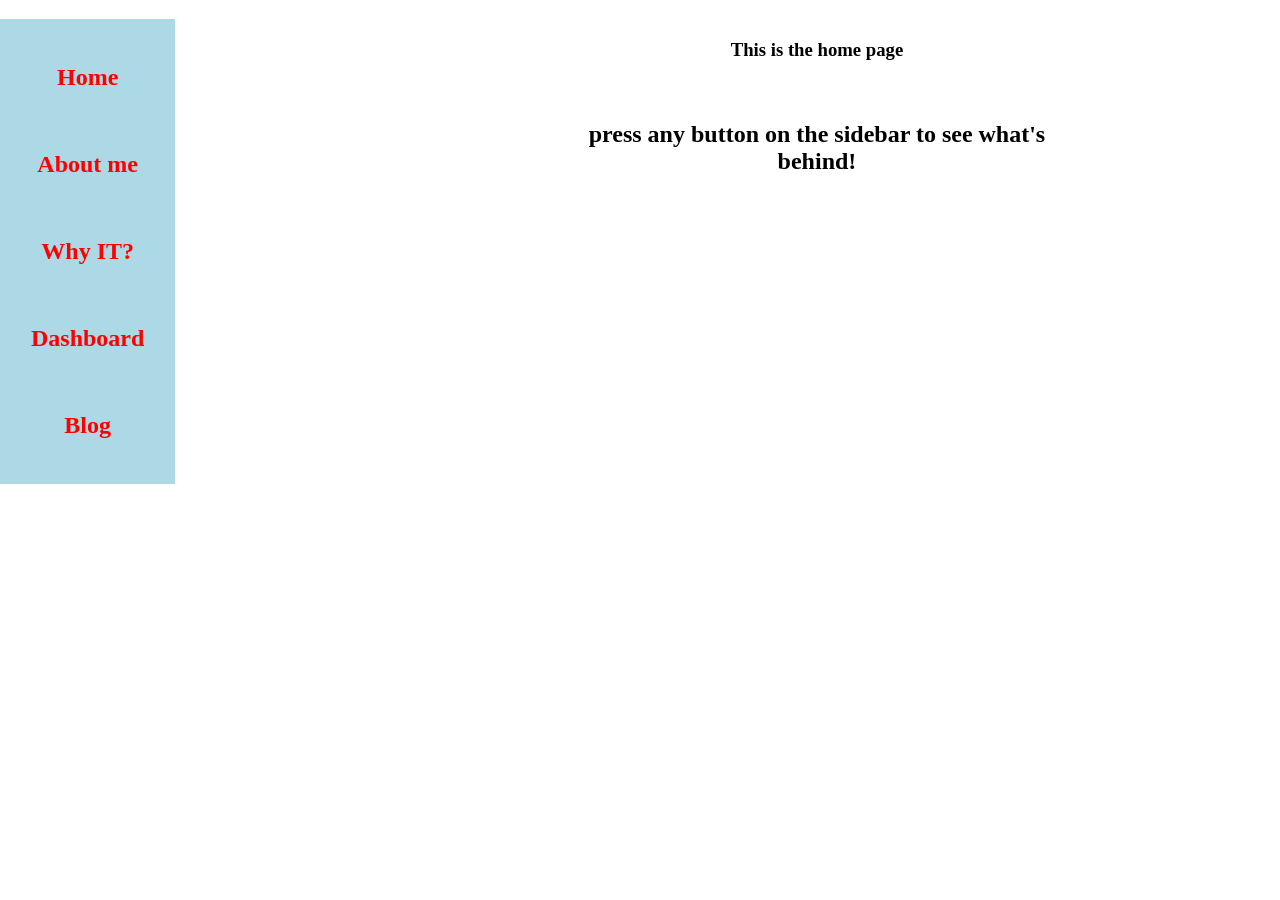
==== index.html @ f8d6527f "added table" ====
<!DOCTYPE html>

<html>

<head>
    <title>HomePage</title>
    <link rel="stylesheet" href="./style.css">
</head>

<body>
    <nav>
        <h3 class="sidebar">
            <br><a href="index.html">Home</a></br>
            <br><a href="about.html">About me</a></br>
            <br><a href="why-it.html">Why IT?</a></br>
            <br><a href="dashboard.html">Dashboard</a></br>
            <br><a href="blog.html">Blog</a></br>
        </h3>

        <section class="main">
            <h1>This is the home page</h1>
            <h2>press any button on the sidebar to see what's behind!</h2>
        </section>
    </nav>

</body>

</html>
---- style.css ----
.sidebar {
    position:fixed;
    top: 0;
    left: 0;
    background-color: lightblue;  
    height:auto;
    padding: 15px;
    width:auto;
}

nav {
    background-color: white;
    text-align: center;
    padding-left: 20%
}

.sidebar a {
    text-decoration: none;
    font-size: x-large;
    color: red;
    display: block;
    padding: 8px 16px;
}

.sidebar a:hover {
  background-color: #555555;
  color: white;
}

.main h1, h2, p, table{
    margin-left: 30%;
    margin-right: 20%;
    text-align: center;
    padding: 20px;
}

.main a {
    color: black;
    text-decoration: none;
    
}

.main img {
    position:absolute;
    top:0%;
    right:0%;
    width: 20%;
}

.dashboard {
    border-width: 2px;
}
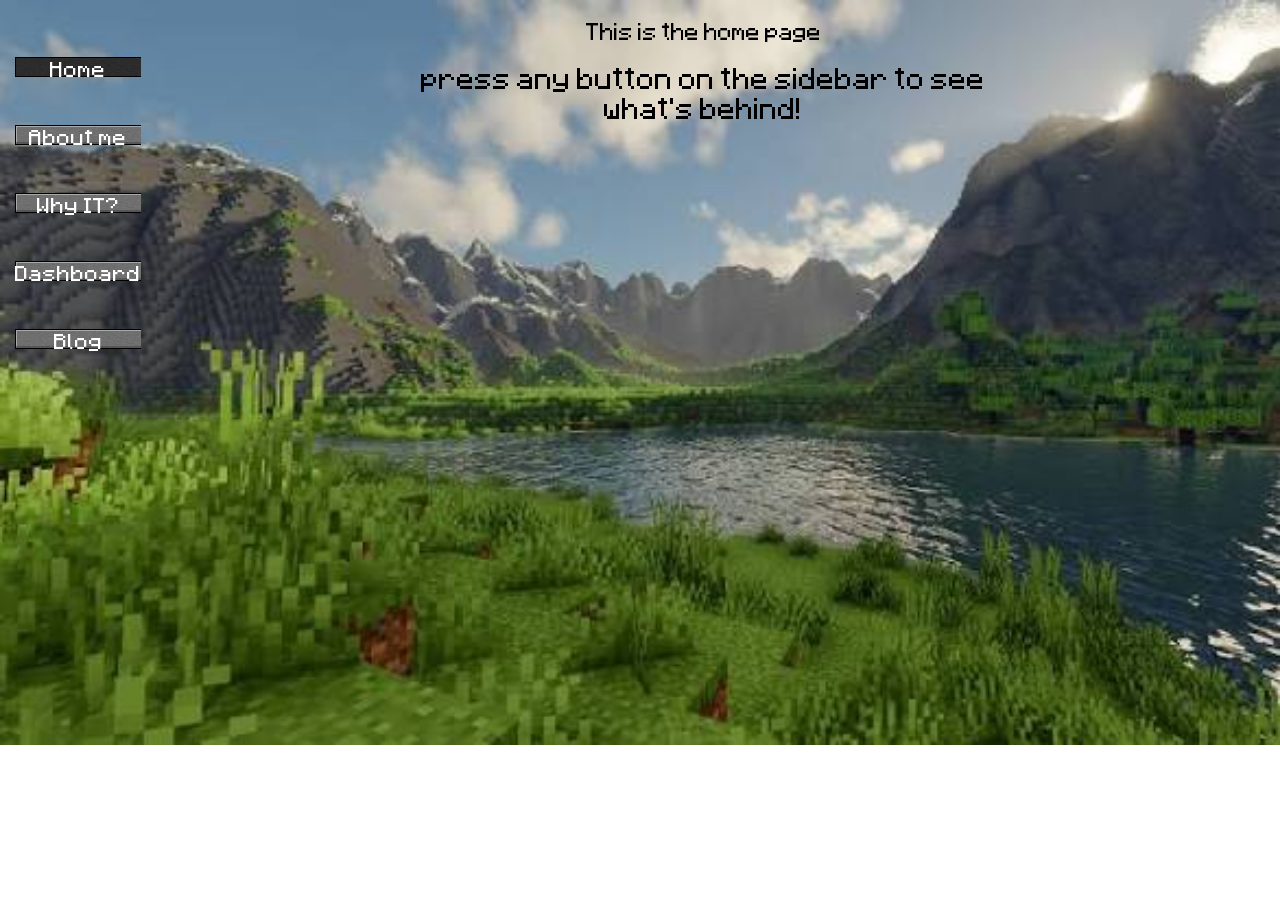
==== commit 3ddc98c7: "textures added/ stylized" ====
--- a/index.html
+++ b/index.html
@@ -9,8 +9,8 @@
 
 <body>
     <nav>
-        <h3 class="sidebar">
-            <br><a href="index.html">Home</a></br>
+        <h3 class="selector">
+            <br><a id="active-page" href="index.html">Home</a></br>
             <br><a href="about.html">About me</a></br>
             <br><a href="why-it.html">Why IT?</a></br>
             <br><a href="dashboard.html">Dashboard</a></br>
--- a/style.css
+++ b/style.css
@@ -1,37 +1,62 @@
-.sidebar {
+@font-face {
+    font-family: 'Minecraft';
+    src: url(resources/fonts/minecraftfont.woff);
+    font-weight: bold;
+}
+
+html {
+    font-family: "Minecraft";
+}
+
+.selector {
     position:fixed;
     top: 0;
     left: 0;
-    background-color: lightblue;  
     height:auto;
     padding: 15px;
-    width:auto;
+
+}
+
+.selector a:hover, a:active {
+    background-image: url(/resources/images/button_highlighted.png);
+    background-repeat: no-repeat;
+    display: block;
+
+    
+}
+
+
+#active-page {  
+    background-image: url(/resources/images/button_disabled.png);
+    color: white;
+    background-repeat: no-repeat;
+    display: block;
+}
+
+body {
+    background-image: url(/resources/images/minecraft-background-menu.jpg);
+    background-repeat: no-repeat;
+    background-size: cover;
 }
 
 nav {
-    background-color: white;
     text-align: center;
-    padding-left: 20%
 }
 
-.sidebar a {
+.selector a {
     text-decoration: none;
-    font-size: x-large;
-    color: red;
+    font-size: large;
+    color: white;
+    background-image: url(/resources/images/button.png);
+    background-repeat: no-repeat;
     display: block;
-    padding: 8px 16px;
-}
-
-.sidebar a:hover {
-  background-color: #555555;
-  color: white;
 }
 
 .main h1, h2, p, table{
     margin-left: 30%;
     margin-right: 20%;
     text-align: center;
-    padding: 20px;
+    padding: 0px;
 }
 
 .main a {
@@ -48,5 +73,6 @@
 }
 
 .dashboard {
-    border-width: 2px;
+    border-width: 2px solid;
 }
+
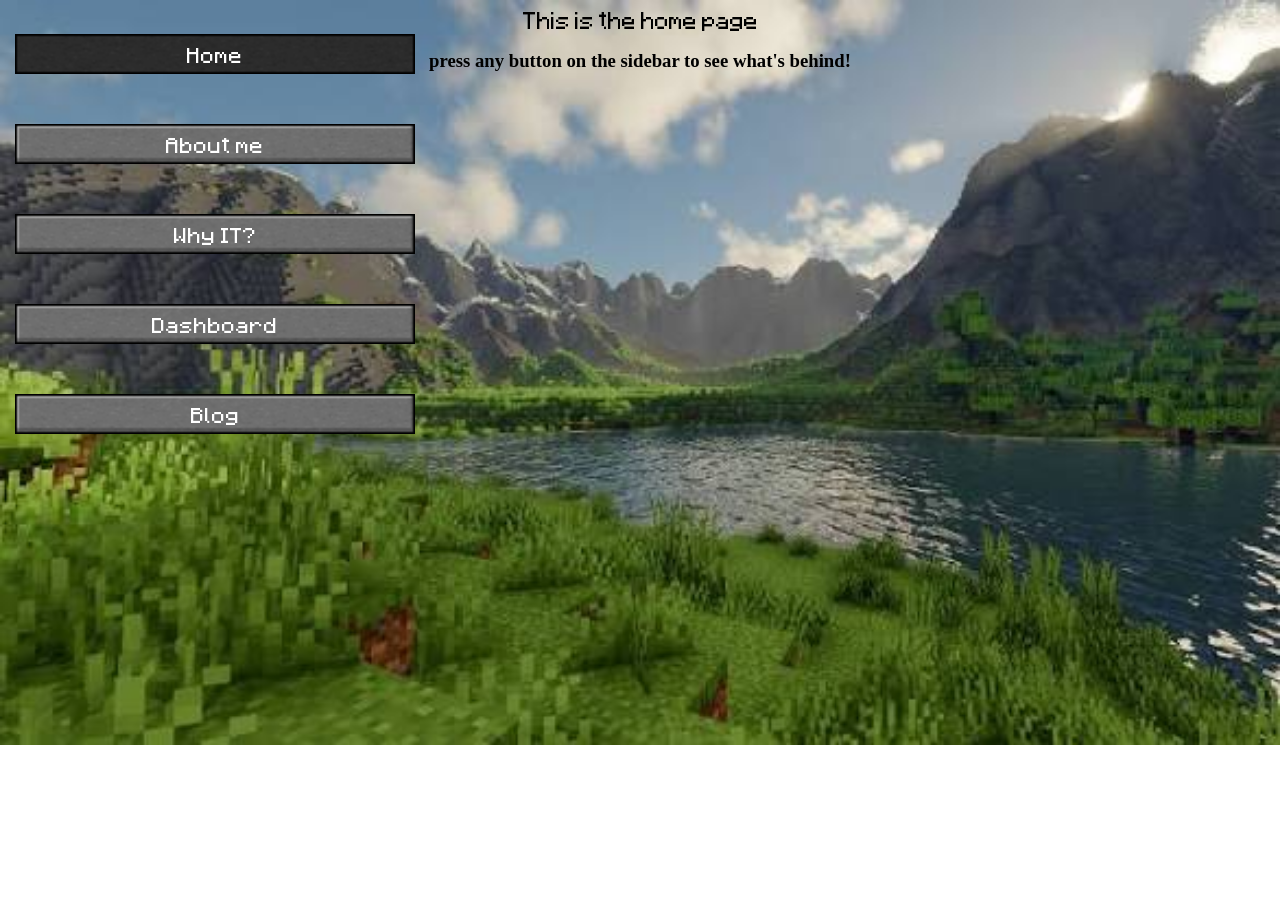
==== commit d30630f0: "added some more stuff" ====
--- a/index.html
+++ b/index.html
@@ -1,7 +1,7 @@
 <!DOCTYPE html>
 
 <html>
-
+<meta name="viewport" content="width=device-width, initial-scale=1.0">
 <head>
     <title>HomePage</title>
     <link rel="stylesheet" href="./style.css">
@@ -10,16 +10,16 @@
 <body>
     <nav>
         <h3 class="selector">
-            <br><a id="active-page" href="index.html">Home</a></br>
-            <br><a href="about.html">About me</a></br>
-            <br><a href="why-it.html">Why IT?</a></br>
-            <br><a href="dashboard.html">Dashboard</a></br>
-            <br><a href="blog.html">Blog</a></br>
+        <a id="active-page" href="index.html">Home</a>
+        <a href="about.html">About me</a>
+        <a href="why-it.html">Why IT?</a>
+        <a href="dashboard.html">Dashboard</a>
+        <a href="blog.html">Blog</a>
         </h3>
 
         <section class="main">
             <h1>This is the home page</h1>
-            <h2>press any button on the sidebar to see what's behind!</h2>
+            <h3>press any button on the sidebar to see what's behind!</h3>
         </section>
     </nav>
 
--- a/style.css
+++ b/style.css
@@ -3,17 +3,22 @@
     src: url(resources/fonts/minecraftfont.woff);
     font-weight: bold;
 }
+@font-face {
+    font-family: 'Minecraft Bold';
+    src: url(/resources/fonts/3_Minecraft-Bold.woff);
+}
 
-html {
-    font-family: "Minecraft";
+p {
+    font-size: 75%;
 }
 
 .selector {
     position:fixed;
-    top: 0;
-    left: 0;
-    height:auto;
+    top: 0%;
+    left: 0%;
     padding: 15px;
+    font-family: "Minecraft";
+    
 
 }
 
@@ -21,8 +26,6 @@
     background-image: url(/resources/images/button_highlighted.png);
     background-repeat: no-repeat;
     display: block;
-
-    
 }
 
 
@@ -47,32 +50,73 @@
     text-decoration: none;
     font-size: large;
     color: white;
+
     background-image: url(/resources/images/button.png);
     background-repeat: no-repeat;
+    background-size: 400px 40px;
     display: block;
+
+    width: 400px;
+    height: 40px;
+    text-align: center;
+    margin-bottom: 50px;
+    line-height: 40px;
+
 }
 
 .main h1, h2, p, table{
     margin-left: 30%;
     margin-right: 20%;
+    align-items: center;
+    justify-content: center;
     text-align: center;
-    padding: 0px;
+    display: flex;
 }
 
-.main a {
-    color: black;
+.main h1, h2, p {
+    font-family: "Minecraft";
+}
+
+.main h1, h2, p {
+    margin: 5px 0;
+}
+.blogs {
+    color: yellow;
+    font-family: "Minecraft";
     text-decoration: none;
-    
+    display: block;
+    margin-top: 20px;
+
+
 }
+.blogs:hover {
+    color: red;
+}
+
 
 .main img {
     position:absolute;
-    top:0%;
-    right:0%;
-    width: 20%;
+    width: 15%;
+    right: 10%;
 }
 
-.dashboard {
-    border-width: 2px solid;
+.dashboard th, td {
+    border: 2px solid;
+    width: 50%;
+    height: 50%;
+    padding: 4px;
 }
 
+.dashboard td {
+    font-family: "Minecraft";
+}
+
+.dashboard th {
+    font-family: "Minecraft Bold";
+    font-size: large;
+}
+
+.dashboard td:hover, th:hover {
+    color: gray;
+}
+
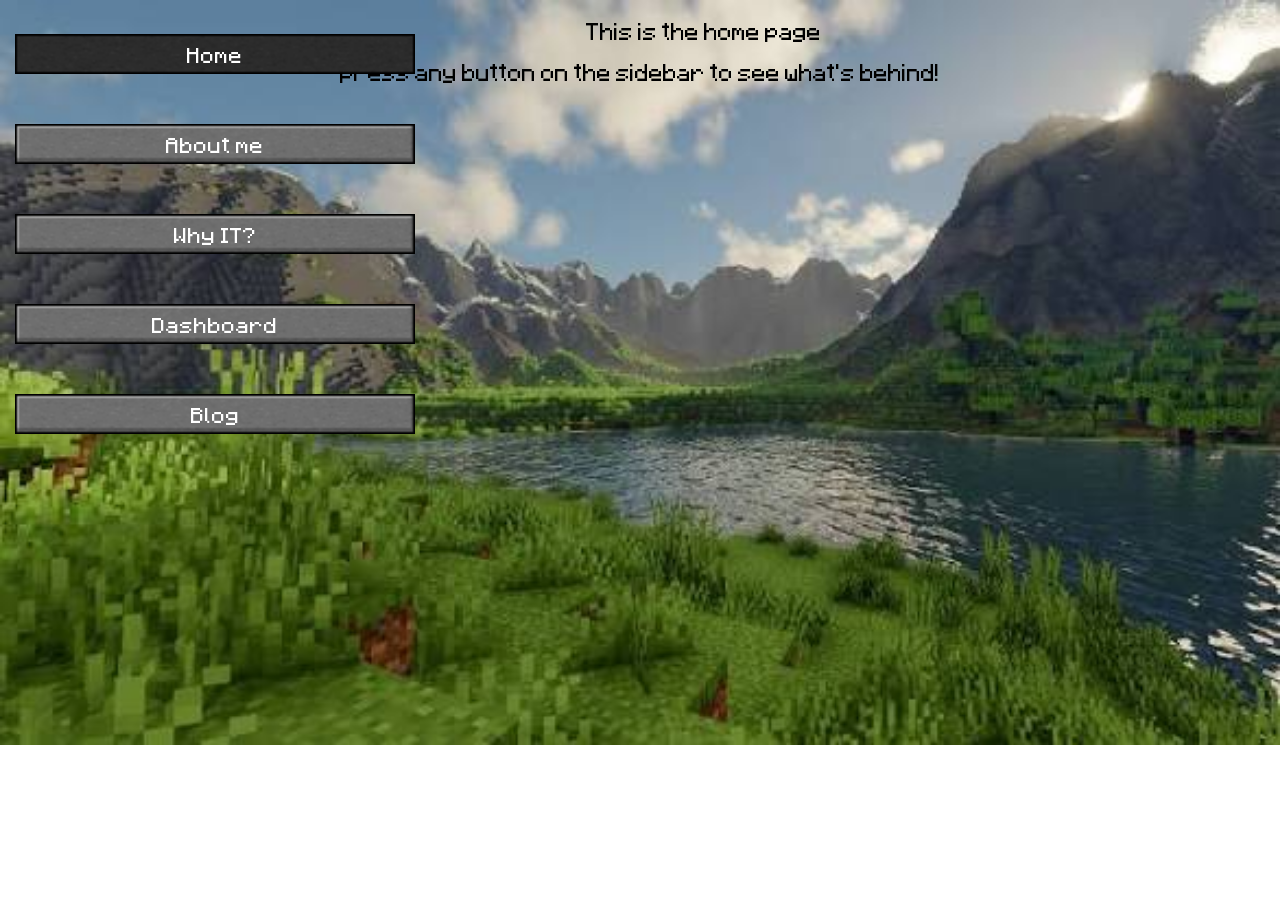
==== commit fde2b02d: "much done" ====
--- a/index.html
+++ b/index.html
@@ -1,20 +1,21 @@
 <!DOCTYPE html>
 
-<html>
+<html id="minecraft-background">
 <meta name="viewport" content="width=device-width, initial-scale=1.0">
+
 <head>
     <title>HomePage</title>
-    <link rel="stylesheet" href="./style.css">
+    <link rel="stylesheet" href="/resources/css/style.css">
 </head>
 
 <body>
     <nav>
         <h3 class="selector">
-        <a id="active-page" href="index.html">Home</a>
-        <a href="about.html">About me</a>
-        <a href="why-it.html">Why IT?</a>
-        <a href="dashboard.html">Dashboard</a>
-        <a href="blog.html">Blog</a>
+            <a id="active-page" href="index.html">Home</a>
+            <a href="about.html">About me</a>
+            <a href="why-it.html">Why IT?</a>
+            <a href="dashboard.html">Dashboard</a>
+            <a href="blog.html">Blog</a>
         </h3>
 
         <section class="main">
--- a/resources/css/style.css
+++ b/resources/css/style.css
@@ -0,0 +1,187 @@
+@font-face {
+    font-family: 'Minecraft';
+    src: url(/resources/fonts/minecraftfont.woff);
+    font-weight: bold;
+}
+
+@font-face {
+    font-family: 'Minecraft Bold';
+    src: url(/resources/fonts/3_Minecraft-Bold.woff);
+}
+
+p {
+    font-size: 75%;
+}
+
+.main h1, h2, h3, p {
+    font-family: "Minecraft";
+}
+
+.selector {
+    position: fixed;
+    top: 0%;
+    left: 0%;
+    padding: 15px;
+    font-family: "Minecraft";
+}
+
+.selector a:hover,
+a:active {
+    background-image: url(/resources/images/button_highlighted.png);
+    background-repeat: no-repeat;
+    display: block;
+}
+
+
+#active-page {
+    background-image: url(/resources/images/button_disabled.png);
+    color: white;
+    background-repeat: no-repeat;
+    display: block;
+}
+
+body {
+    text-align: center;
+}
+
+#minecraft-background {
+    background-image: url(/resources/images/minecraft-background-menu.jpg) ;
+    background-repeat: no-repeat;
+    background-size: cover;
+}
+
+#rdr2-background {
+    background-image: url(/resources/images/signpost-rdr2.jpg);
+    background-repeat: no-repeat;
+    background-size: 100% auto;
+
+}
+
+#stardew-valley-background {
+    background-image: url(/resources/images/minecraft-background-menu.jpg);
+    background-repeat: no-repeat;
+}
+
+.selector a {
+    text-decoration: none;
+    font-size: large;
+    color: white;
+
+    background-image: url(/resources/images/button.png);
+    background-repeat: no-repeat;
+    background-size: 400px 40px;
+    display: block;
+
+    width: 400px;
+    height: 40px;
+    text-align: center;
+    margin-bottom: 50px;
+    line-height: 40px;
+
+}
+
+.main p, h1, h2, table {
+    margin-left: 30%;
+    margin-right: 20%;
+    align-items: center;
+    justify-content: center;
+    text-align: center;
+}
+
+/* Blogs */
+.blogs {
+    color: yellow;
+    font-family: "Minecraft";
+    text-decoration: none;
+    display: block;
+    margin-top: 20px;
+    
+    background-image: url(/resources/images/button.png);
+    background-repeat: no-repeat;
+    background-size: 400px 40px;
+
+    width: 400px;
+    height: 40px;
+    text-align: center;
+    margin-bottom: 50px;
+    line-height: 40px;
+    align-items: center;
+
+    margin-left: 30%;
+    margin-right: 20%;
+}
+
+.blogs:hover {
+    color: red;
+}
+
+/* dashboard */
+.dashboard th,td {
+    border: 2px solid;
+    width: 50%;
+    height: 50%;
+    padding: 4px;
+}
+
+.dashboard td {
+    font-family: "Minecraft";
+}
+
+.dashboard th {
+    font-family: "Minecraft Bold";
+    font-size: large;
+}
+
+.dashboard th:hover {
+    color: gray;
+}
+
+.dashboard:has(.row-highlight-1:hover) .row-highlight-1,
+.dashboard:has(.row-highlight-1:hover) .row-highlight-quarter-1,
+.dashboard:has(.row-highlight-2:hover) .row-highlight-2,
+.dashboard:has(.row-highlight-2:hover) .row-highlight-quarter-1,
+.dashboard:has(.row-highlight-3:hover) .row-highlight-3,
+.dashboard:has(.row-highlight-3:hover) .row-highlight-quarter-1,
+.dashboard:has(.row-highlight-4:hover) .row-highlight-4,
+.dashboard:has(.row-highlight-4:hover) .row-highlight-quarter-2,
+.dashboard:has(.row-highlight-5:hover) .row-highlight-5,
+.dashboard:has(.row-highlight-5:hover) .row-highlight-quarter-2,
+.dashboard:has(.row-highlight-6:hover) .row-highlight-6,
+.dashboard:has(.row-highlight-6:hover) .row-highlight-quarter-2,
+.dashboard:has(.row-highlight-7:hover) .row-highlight-7,
+.dashboard:has(.row-highlight-7:hover) .row-highlight-quarter-3,
+.dashboard:has(.row-highlight-8:hover) .row-highlight-8,
+.dashboard:has(.row-highlight-8:hover) .row-highlight-quarter-3,
+.dashboard:has(.row-highlight-9:hover) .row-highlight-9,
+.dashboard:has(.row-highlight-9:hover) .row-highlight-quarter-3,
+.dashboard:has(.row-highlight-10:hover) .row-highlight-10,
+.dashboard:has(.row-highlight-10:hover) .row-highlight-quarter-4,
+.dashboard:has(.row-highlight-11:hover) .row-highlight-11,
+.dashboard:has(.row-highlight-11:hover) .row-highlight-quarter-4,
+.dashboard:has(.row-highlight-12:hover) .row-highlight-12,
+.dashboard:has(.row-highlight-12:hover) .row-highlight-quarter-4 {
+    background-color: rgba(128, 128, 128, 0.6);
+}
+
+/* about me page */
+.about h1 {
+    margin-bottom: 10px;
+    display: flex;
+}
+
+.about h2 {
+    margin-bottom:20px;
+    display: flex;
+}
+
+.about p {
+    margin-bottom: 5px;
+    display: flex;
+}
+
+.main img {
+    position: absolute;
+    width: 15%;
+    right: 10%;
+}
+
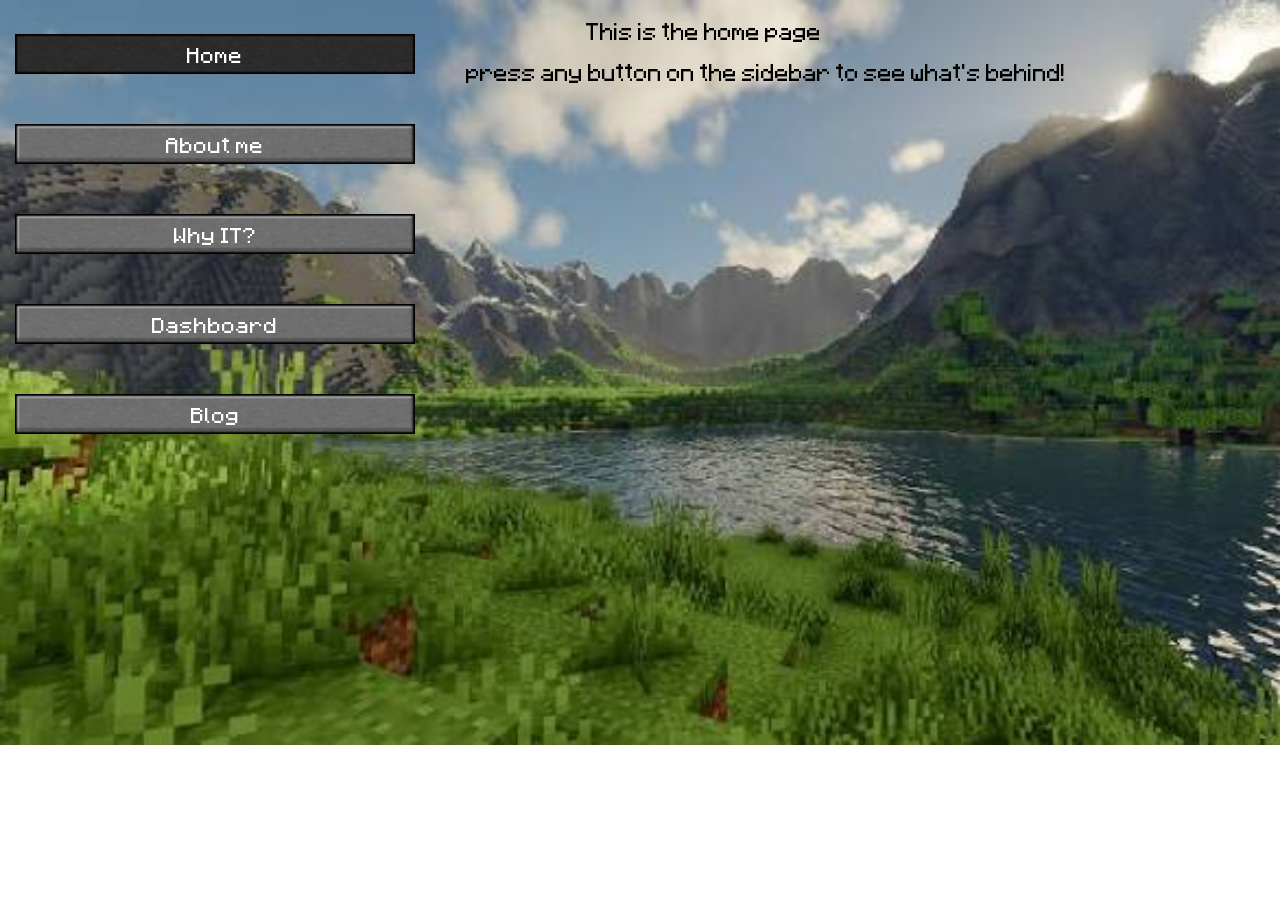
==== commit 608bbc4f: "corrected spelling mistake" ====
--- a/index.html
+++ b/index.html
@@ -18,7 +18,7 @@
             <a href="blog.html">Blog</a>
         </h3>
 
-        <section class="main">
+        <section class="main homepage">
             <h1>This is the home page</h1>
             <h3>press any button on the sidebar to see what's behind!</h3>
         </section>
--- a/resources/css/style.css
+++ b/resources/css/style.css
@@ -7,6 +7,29 @@
 @font-face {
     font-family: 'Minecraft Bold';
     src: url(/resources/fonts/3_Minecraft-Bold.woff);
+}
+
+.homepage h3 {
+    margin-left:20%;
+    text-align: center;
+}
+
+footer {
+    background-color: black;
+    display: block;
+    position: fixed;
+    bottom: 0%;
+    left:0%;
+    width: 100%
+}
+
+footer #tagline {
+    text-align: center;
+    color:white;
+}
+
+#GitHub {
+    margin: 10px;
 }
 
 p {
@@ -69,8 +92,9 @@
 
     background-image: url(/resources/images/button.png);
     background-repeat: no-repeat;
-    background-size: 400px 40px;
-    display: block;
+    background-size: 100% auto;
+    display: block;
+    max-width: 400px;
 
     width: 400px;
     height: 40px;
@@ -84,7 +108,6 @@
     margin-left: 30%;
     margin-right: 20%;
     align-items: center;
-    justify-content: center;
     text-align: center;
 }
 
@@ -184,4 +207,3 @@
     width: 15%;
     right: 10%;
 }
-
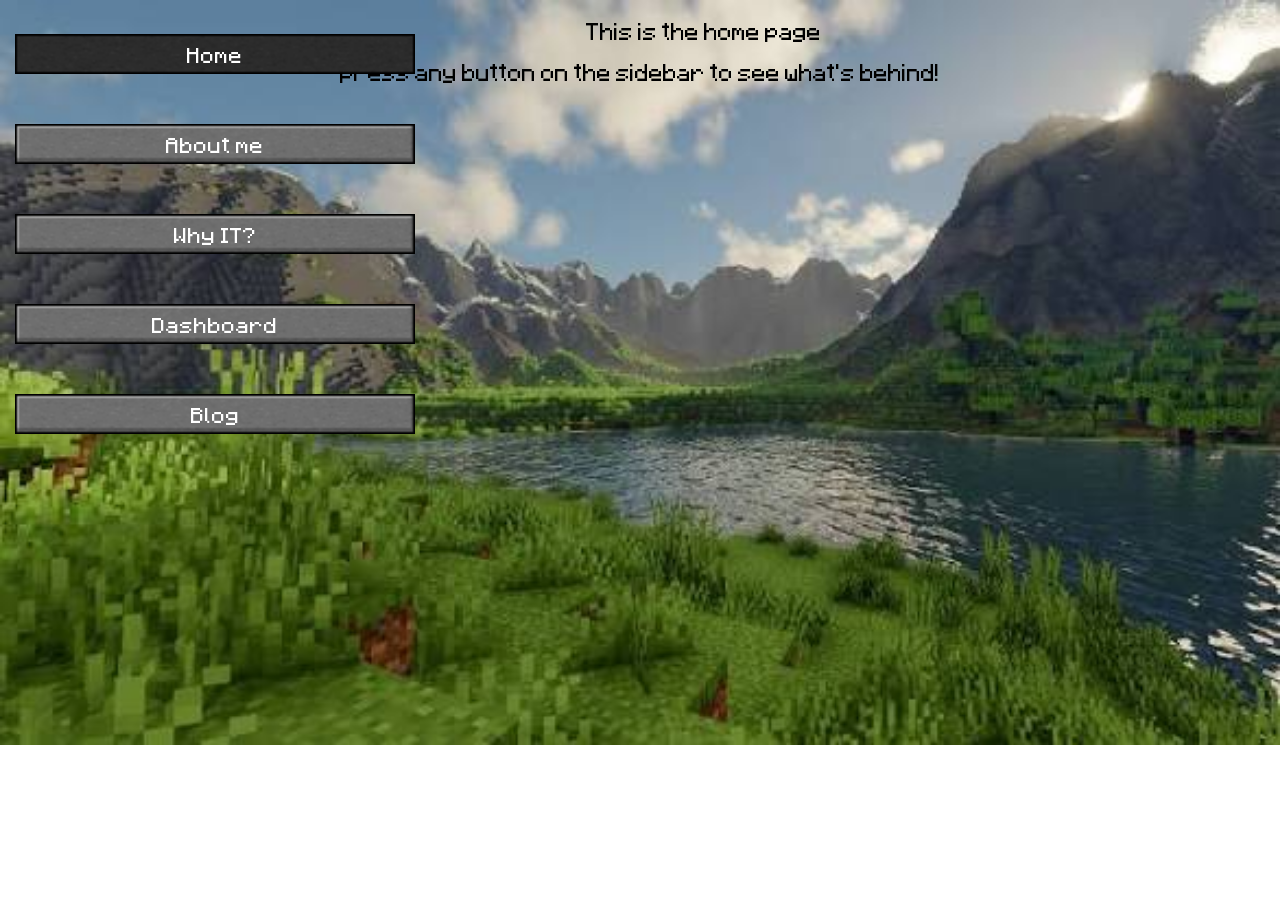
==== commit 93a22eee: "stuff" ====
--- a/index.html
+++ b/index.html
@@ -18,12 +18,13 @@
             <a href="blog.html">Blog</a>
         </h3>
 
-        <section class="main homepage">
+        <section class="main">
             <h1>This is the home page</h1>
             <h3>press any button on the sidebar to see what's behind!</h3>
+            <script src="/resources/js/script.js"></script>
         </section>
     </nav>
 
 </body>
-
+<script ></script>
 </html>
--- a/resources/css/style.css
+++ b/resources/css/style.css
@@ -9,11 +9,6 @@
     src: url(/resources/fonts/3_Minecraft-Bold.woff);
 }
 
-.homepage h3 {
-    margin-left:20%;
-    text-align: center;
-}
-
 footer {
     background-color: black;
     display: block;
@@ -26,10 +21,6 @@
 footer #tagline {
     text-align: center;
     color:white;
-}
-
-#GitHub {
-    margin: 10px;
 }
 
 p {
@@ -83,6 +74,7 @@
 #stardew-valley-background {
     background-image: url(/resources/images/minecraft-background-menu.jpg);
     background-repeat: no-repeat;
+    background-size: 100% auto;
 }
 
 .selector a {
@@ -108,6 +100,7 @@
     margin-left: 30%;
     margin-right: 20%;
     align-items: center;
+    justify-content: center;
     text-align: center;
 }
 
@@ -207,3 +200,8 @@
     width: 15%;
     right: 10%;
 }
+
+#GitHub {
+    size: 50%;
+    margin: 10px;
+}
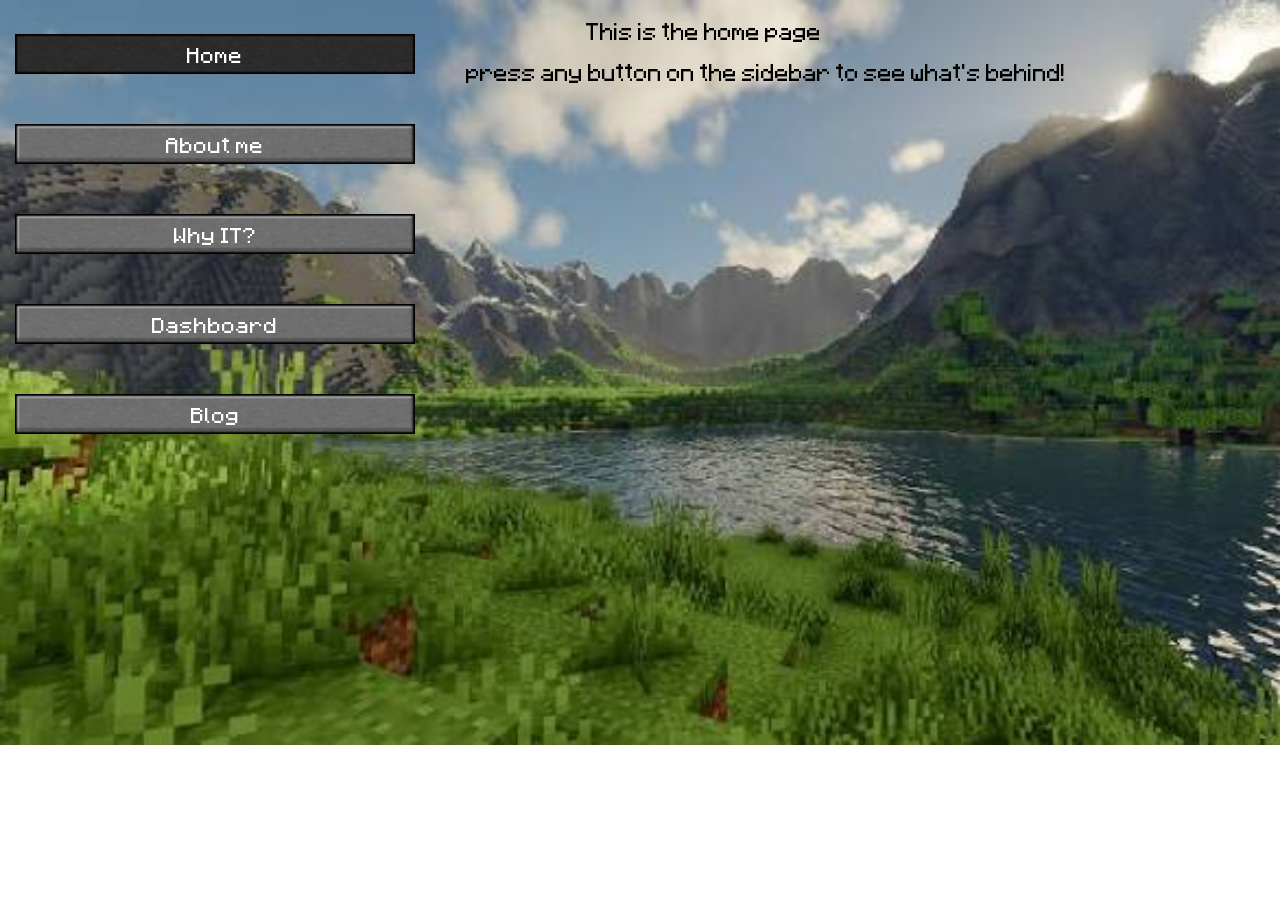
==== commit e64649a3: "Solved" ====
--- a/index.html
+++ b/index.html
@@ -18,7 +18,7 @@
             <a href="blog.html">Blog</a>
         </h3>
 
-        <section class="main">
+        <section class="main homepage">
             <h1>This is the home page</h1>
             <h3>press any button on the sidebar to see what's behind!</h3>
             <script src="/resources/js/script.js"></script>
--- a/resources/css/style.css
+++ b/resources/css/style.css
@@ -9,18 +9,34 @@
     src: url(/resources/fonts/3_Minecraft-Bold.woff);
 }
 
+.homepage h3 {
+    margin-left:20%;
+    text-align: center;
+}
+
 footer {
     background-color: black;
-    display: block;
     position: fixed;
-    bottom: 0%;
-    left:0%;
-    width: 100%
+    bottom: 0;
+    left: 0;
+    width: 100%;
+    text-align: center;
 }
 
 footer #tagline {
-    text-align: center;
-    color:white;
+    color: white;
+    text-align: center;
+    margin: 10px 20px;
+}
+
+footer #GitHub {
+    display: block;
+    text-align: center;
+}
+
+#GitHub {
+    size: 50%;
+    margin: 10px;
 }
 
 p {
@@ -64,19 +80,6 @@
     background-size: cover;
 }
 
-#rdr2-background {
-    background-image: url(/resources/images/signpost-rdr2.jpg);
-    background-repeat: no-repeat;
-    background-size: 100% auto;
-
-}
-
-#stardew-valley-background {
-    background-image: url(/resources/images/minecraft-background-menu.jpg);
-    background-repeat: no-repeat;
-    background-size: 100% auto;
-}
-
 .selector a {
     text-decoration: none;
     font-size: large;
@@ -100,7 +103,6 @@
     margin-left: 30%;
     margin-right: 20%;
     align-items: center;
-    justify-content: center;
     text-align: center;
 }
 
@@ -201,7 +203,4 @@
     right: 10%;
 }
 
-#GitHub {
-    size: 50%;
-    margin: 10px;
-}
+
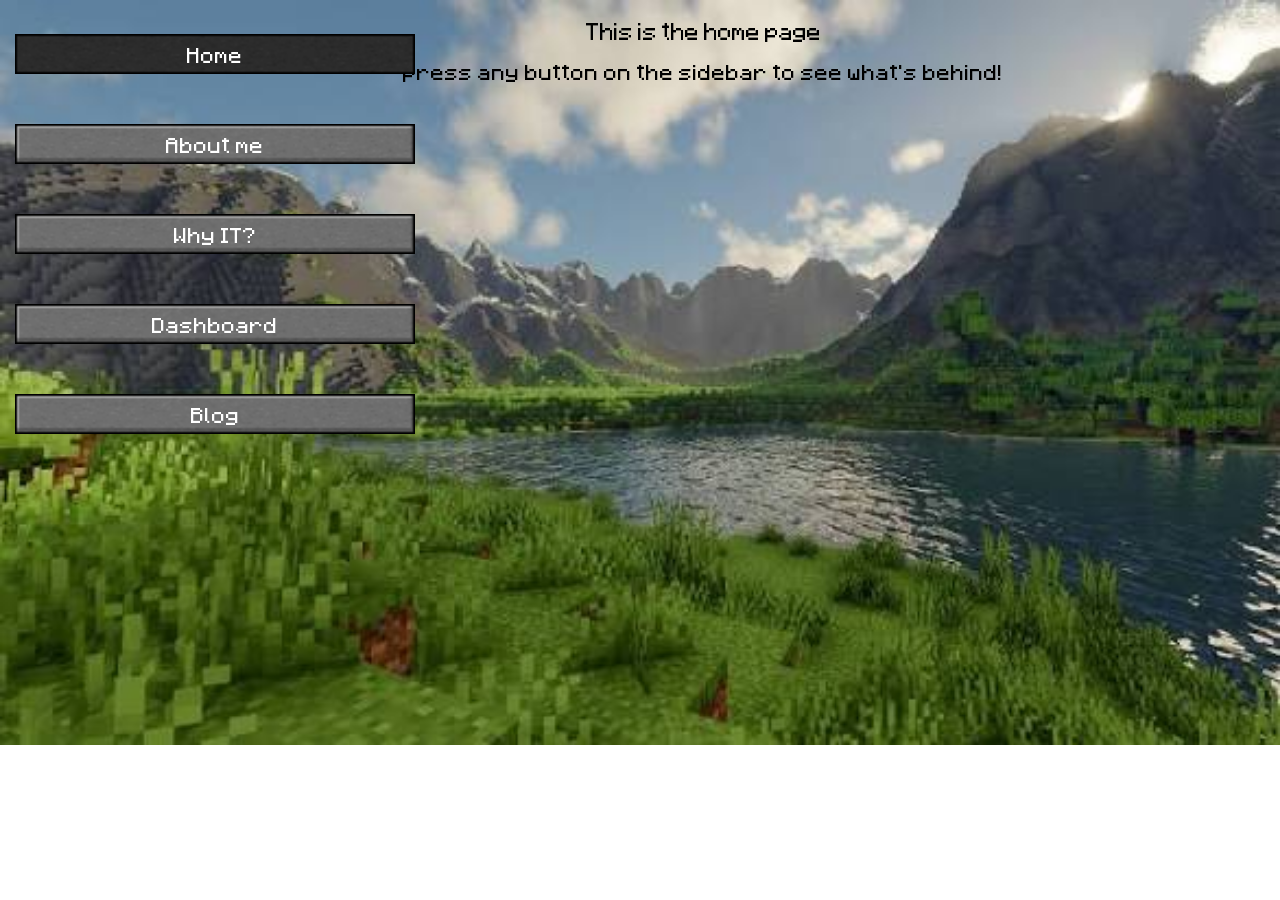
==== commit b8755e0b: "Added contents for programming exp" ====
--- a/index.html
+++ b/index.html
@@ -18,9 +18,9 @@
             <a href="blog.html">Blog</a>
         </h3>
 
-        <section class="main homepage">
+        <section class="main">
             <h1>This is the home page</h1>
-            <h3>press any button on the sidebar to see what's behind!</h3>
+            <p style="font-size: large;">press any button on the sidebar to see what's behind!</p>
             <script src="/resources/js/script.js"></script>
         </section>
     </nav>
--- a/resources/css/style.css
+++ b/resources/css/style.css
@@ -7,11 +7,6 @@
 @font-face {
     font-family: 'Minecraft Bold';
     src: url(/resources/fonts/3_Minecraft-Bold.woff);
-}
-
-.homepage h3 {
-    margin-left:20%;
-    text-align: center;
 }
 
 footer {
@@ -20,32 +15,58 @@
     bottom: 0;
     left: 0;
     width: 100%;
-    text-align: center;
+}
+
+footer .footer-content {
+    position: relative;
+    display: flex;
+    align-items: center;
+    justify-content: center;
+    padding: 0 60px;
 }
 
 footer #tagline {
     color: white;
     text-align: center;
-    margin: 10px 20px;
+    margin: 10px 0;
 }
 
 footer #GitHub {
-    display: block;
-    text-align: center;
-}
-
-#GitHub {
-    size: 50%;
-    margin: 10px;
+    position: absolute;
+    right: 15px;
+    top: 50%;
+    transform: translateY(-50%);
+    display: block;
+    margin: 0;
+}
+
+footer #GitHub img {
+    width: 28px;
+    height: 28px;
+    object-fit: contain;
+    display: block;
+}
+
+footer hr {
+    margin: 5px 10px;
 }
 
 p {
     font-size: 75%;
 }
 
-.main h1, h2, h3, p {
-    font-family: "Minecraft";
-}
+.main h1,
+h2,
+h3,
+h4,
+h5,
+h6,
+p,
+span {
+    font-family: "Minecraft";
+}
+
+
 
 .selector {
     position: fixed;
@@ -75,7 +96,7 @@
 }
 
 #minecraft-background {
-    background-image: url(/resources/images/minecraft-background-menu.jpg) ;
+    background-image: url(/resources/images/minecraft-background-menu.jpg);
     background-repeat: no-repeat;
     background-size: cover;
 }
@@ -99,7 +120,11 @@
 
 }
 
-.main p, h1, h2, table {
+.main p,
+h1,
+h2,
+table,
+span {
     margin-left: 30%;
     margin-right: 20%;
     align-items: center;
@@ -112,8 +137,8 @@
     font-family: "Minecraft";
     text-decoration: none;
     display: block;
-    margin-top: 20px;
-    
+    margin: 20px auto 50px;
+
     background-image: url(/resources/images/button.png);
     background-repeat: no-repeat;
     background-size: 400px 40px;
@@ -121,12 +146,10 @@
     width: 400px;
     height: 40px;
     text-align: center;
-    margin-bottom: 50px;
     line-height: 40px;
-    align-items: center;
-
-    margin-left: 30%;
-    margin-right: 20%;
+
+    position: relative;
+    left: 5%;
 }
 
 .blogs:hover {
@@ -134,7 +157,8 @@
 }
 
 /* dashboard */
-.dashboard th,td {
+.dashboard th,
+td {
     border: 2px solid;
     width: 50%;
     height: 50%;
@@ -181,6 +205,13 @@
     background-color: rgba(128, 128, 128, 0.6);
 }
 
+progress {
+    position: relative;
+    left: 50.5%;
+    display: block;
+    bottom: 15%;
+}
+
 /* about me page */
 .about h1 {
     margin-bottom: 10px;
@@ -188,7 +219,7 @@
 }
 
 .about h2 {
-    margin-bottom:20px;
+    margin-bottom: 20px;
     display: flex;
 }
 
@@ -203,4 +234,29 @@
     right: 10%;
 }
 
-
+.about .picture-caption {
+    position: absolute;
+    top: 42%;
+    right: 10%;
+    width: 15%;
+    margin: 0;
+    color: white;
+    font-family: "Minecraft";
+    font-size: 75%;
+    text-align: center;
+}
+
+.swot-grid {
+    display: grid;
+    grid-template-columns: 1fr 1fr;
+    gap: 8px;
+    width: 700px;
+    max-width: 90%;
+    margin: 0 auto;
+}
+
+.swot-grid > div {
+    border: 2px solid black;
+    padding: 10px;
+    box-sizing: border-box;
+}
